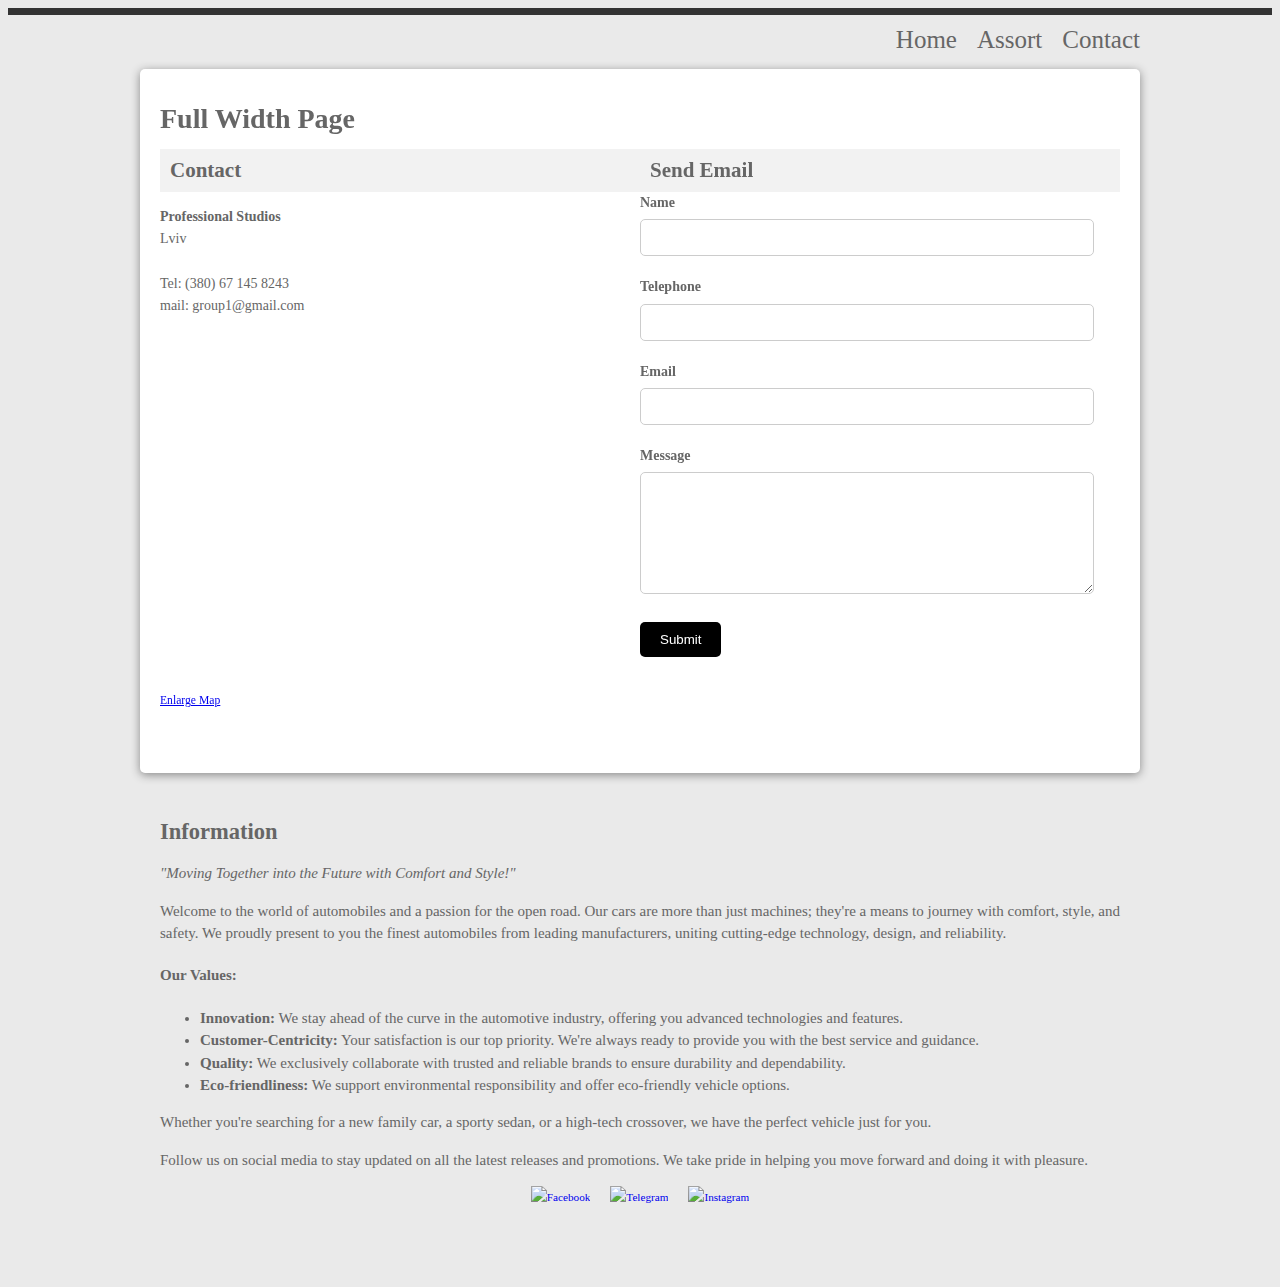
==== autoren/contact.html @ 5217a2af "Add files via upload" ====
<!DOCTYPE HTML>

<head>
    <title>Classic White | Contact</title>
    <meta charset="utf-8">
    <link rel="stylesheet" type="text/css" href="style.css">

</head>

<body>
    <div class="background"></div>
    <div class="header">
        <div id="site_title"><a href="index.html"><img src="img/logo.png" alt=""></a></div>

        <ul id="menu">
            <li><a href="#">Home</a></li>
            <li><a href="#">Assort</a></li>
            <li><a href="#">Contact</a></li>
        </ul>
    </div>

    <div id="container">
        <h1>Full Width Page</h1>
        <div class="one-half">
            <div class="heading_bg">
                <h2>Contact</h2>
            </div>


            <p><strong>Professional Studios</strong><br>
                Lviv<br>
                <br>
                Tel: (380) 67 145 8243<br>
                mail: group1@gmail.com
            </p>
            <iframe width="465" height="350" frameborder="0" scrolling="no" marginheight="0" marginwidth="0"
                src="https://www.google.com/maps/embed?pb=!1m18!1m12!1m3!1d2572.352200781373!2d24.029717816139326!3d49.8396834379143!2m3!1f0!2f0!3f0!3m2!1i1024!2i768!4f13.1!3m3!1m2!1s0x473ace39918a1dcb%3A0xa3d6e64299cc220a!2z0JHQsNGB0YLQtdGA0YLRiywgMzUsINCi0YfRi9GA0LAg0J_RgNC-0LzRiyDQnNCw0YLQsCwg0JrQuNGX0LIi!5e0!3m2!1sru!2sua!4v1633298283350!5m2!1sru!2sua"></iframe>
            <br>
            <small><a href="#">Enlarge Map</a></small>
        </div>
        <div class="one-half last">
            <div class="heading_bg">
                <h2>Send Email</h2>
            </div>
            <form action="#" class="TTWForm" method="post">
                <div id="field1-container" class="field f_50">
                    <label for="field1">Name</label>
                    <input name="name" id="field1" type="text">
                </div>
                <div id="field2-container" class="field f_50">
                    <label for="field2">Telephone</label>
                    <input name="tel" id="field2" type="text">
                </div>
                <div id="field5-container" class="field f_50">
                    <label for="field5">Email</label>
                    <input name="email" id="field5" type="email">
                </div>
                <div id="field4-container" class="field f_100">
                    <label for="field4">Message</label>
                    <textarea rows="5" cols="20" name="message" id="field4"></textarea>
                </div>
                <div id="form-submit" class="field f_100 clearfix submit">
                    <input value="Submit" type="submit">
                </div>
            </form>
        </div>
        <div style="clear:both; height: 40px"></div>
    </div>

    <div id="footer">
        <div class="info">
            <h2>Information</h2>
            <p><em>"Moving Together into the Future with Comfort and Style!"</em></p>
            <p>Welcome to the world of automobiles and a passion for the open road. Our cars are more than just
                machines; they're a means to journey with comfort, style, and safety. We proudly present to you the
                finest automobiles from leading manufacturers, uniting cutting-edge technology, design, and reliability.
            </p>
            <h4>Our Values:</h4>
            <ul>
                <li><strong>Innovation:</strong> We stay ahead of the curve in the automotive industry, offering you
                    advanced technologies and features.</li>
                <li><strong>Customer-Centricity:</strong> Your satisfaction is our top priority. We're always ready to
                    provide you with the best service and guidance.</li>
                <li><strong>Quality:</strong> We exclusively collaborate with trusted and reliable brands to ensure
                    durability and dependability.</li>
                <li><strong>Eco-friendliness:</strong> We support environmental responsibility and offer eco-friendly
                    vehicle options.</li>
            </ul>
            <p>Whether you're searching for a new family car, a sporty sedan, or a high-tech crossover, we have the
                perfect vehicle just for you.</p>
            </section>
            <p>Follow us on social media to stay updated on all the latest releases and promotions. We take pride in
                helping you move forward and doing it with pleasure.</p>
        </div>

        <div class="social-icons">

            <a href="#"><img src="img/facebook.png" alt="Facebook"></a>
            <a href="#"><img src="img/telegram.png" alt="Telegram"></a>
            <a href="#"><img src="img/instagram.png" alt="Instagram"></a>

        </div>
    </div>
    <div style="clear:both"></div>


</body>

</html>
---- autoren/style.css ----
html {
    font-size: 100%;
}


body {
    font-family: Georgia, "Times New Roman", Times, serif;
    font-size: .875em;
    line-height: 1.6em;
    border-top: 7px solid #333;
    background: #eaeaea url(img/background.png);
    color: #666;
}

.header {
    display: flex;
    align-items: center;

}

#site_title {
    flex: 1;
    padding: 15px;
}

#menu {
    list-style: none;
    display: flex;
    justify-content: center;

}

#menu li {
    margin-left: 20px;

}

#menu a {
    font-family: Georgia, "Times New Roman", Times, serif;
    color: #666;
    text-decoration: none;
    font-size: 25px;

}

.background {
    font-size: 20px;

}



#container {
    font-size: 1em;
    width: 960px;
    background: #FFF;
    box-shadow: 0px 2px 10px #888888;
    border-radius: 5px;
    padding: 20px;
    margin: auto;
    position: relative;
    clear: both
}

.header {
    width: 1000px;
    margin: auto;
}

.wrap-articles {
    margin-left: -30px;
}

.post-box {
    width: 388px;
    background: #f0f0f0;
    float: left;
    border: 1px solid #CCC;
    position: relative;
    border-radius: 5px;
    -webkit-border-radius: 5px;
    box-shadow: 5px 5px 5px #888888;
    height: 200px;
    padding: 10px 22px;
    margin: 0 0 30px 30px
}

.tab_article {
    margin: 20px 0;
    clear: both
}

.tab_article img {
    float: left;
    width: 50px;
    height: 50px;
    margin-right: 12px
}

.tab_article p {
    overflow: hidden;
    padding: 0;
    font-size: .9em;
    line-height: normal;
    font-style: italic
}

.tab_article h3 {
    height: 30px
}

.sidebar_right {
    float: right;
    width: 300px
}


.one-half {
    width: 50%;
    float: left;
}


.heading_bg {
    background-color: #f2f2f2;
    padding: 10px;
}

.heading_bg h2 {
    margin: 0;
}


.field {
    margin-bottom: 20px;
    position: relative;
}

.field label {
    display: block;
    margin-bottom: 5px;
    font-weight: bold;
}

.field input[type="text"],
.field input[type="email"],
.field textarea {
    width: 90%;
    padding: 10px;
    border: 1px solid #ccc;
    border-radius: 5px;
}

.field textarea {
    resize: vertical;
    min-height: 100px;
}


.field.submit input[type="submit"] {
    background-color: black;
    color: white;
    padding: 10px 20px;
    border: none;
    border-radius: 5px;
    cursor: pointer;
    text-align: center;
    width: auto;
    margin-left: 0;

}

.field.submit input[type="submit"]:hover {
    background-color: black;
}



#footer {
    font-size: .8em;
    width: 960px;
    margin: 0 auto 20px;
    padding: 30px 20px 50px;
    clear: both;
    color: #b2b5b9;

}


footer {
    background-color: #333;
    text-align: center;
    padding: 20px 0;

}

.social-icons {
    display: flex;
    justify-content: center;
    gap: 20px;

}

.social-icons a {
    text-decoration: none;
}

.social-icons img {
    width: 24px;
    height: 24px;


}


.info {
    font-family: Georgia, "Times New Roman", Times, serif;
    color: #666;
    text-decoration: none;
    font-size: 15px;
}


.info h3 {
    font-weight: bold;
}
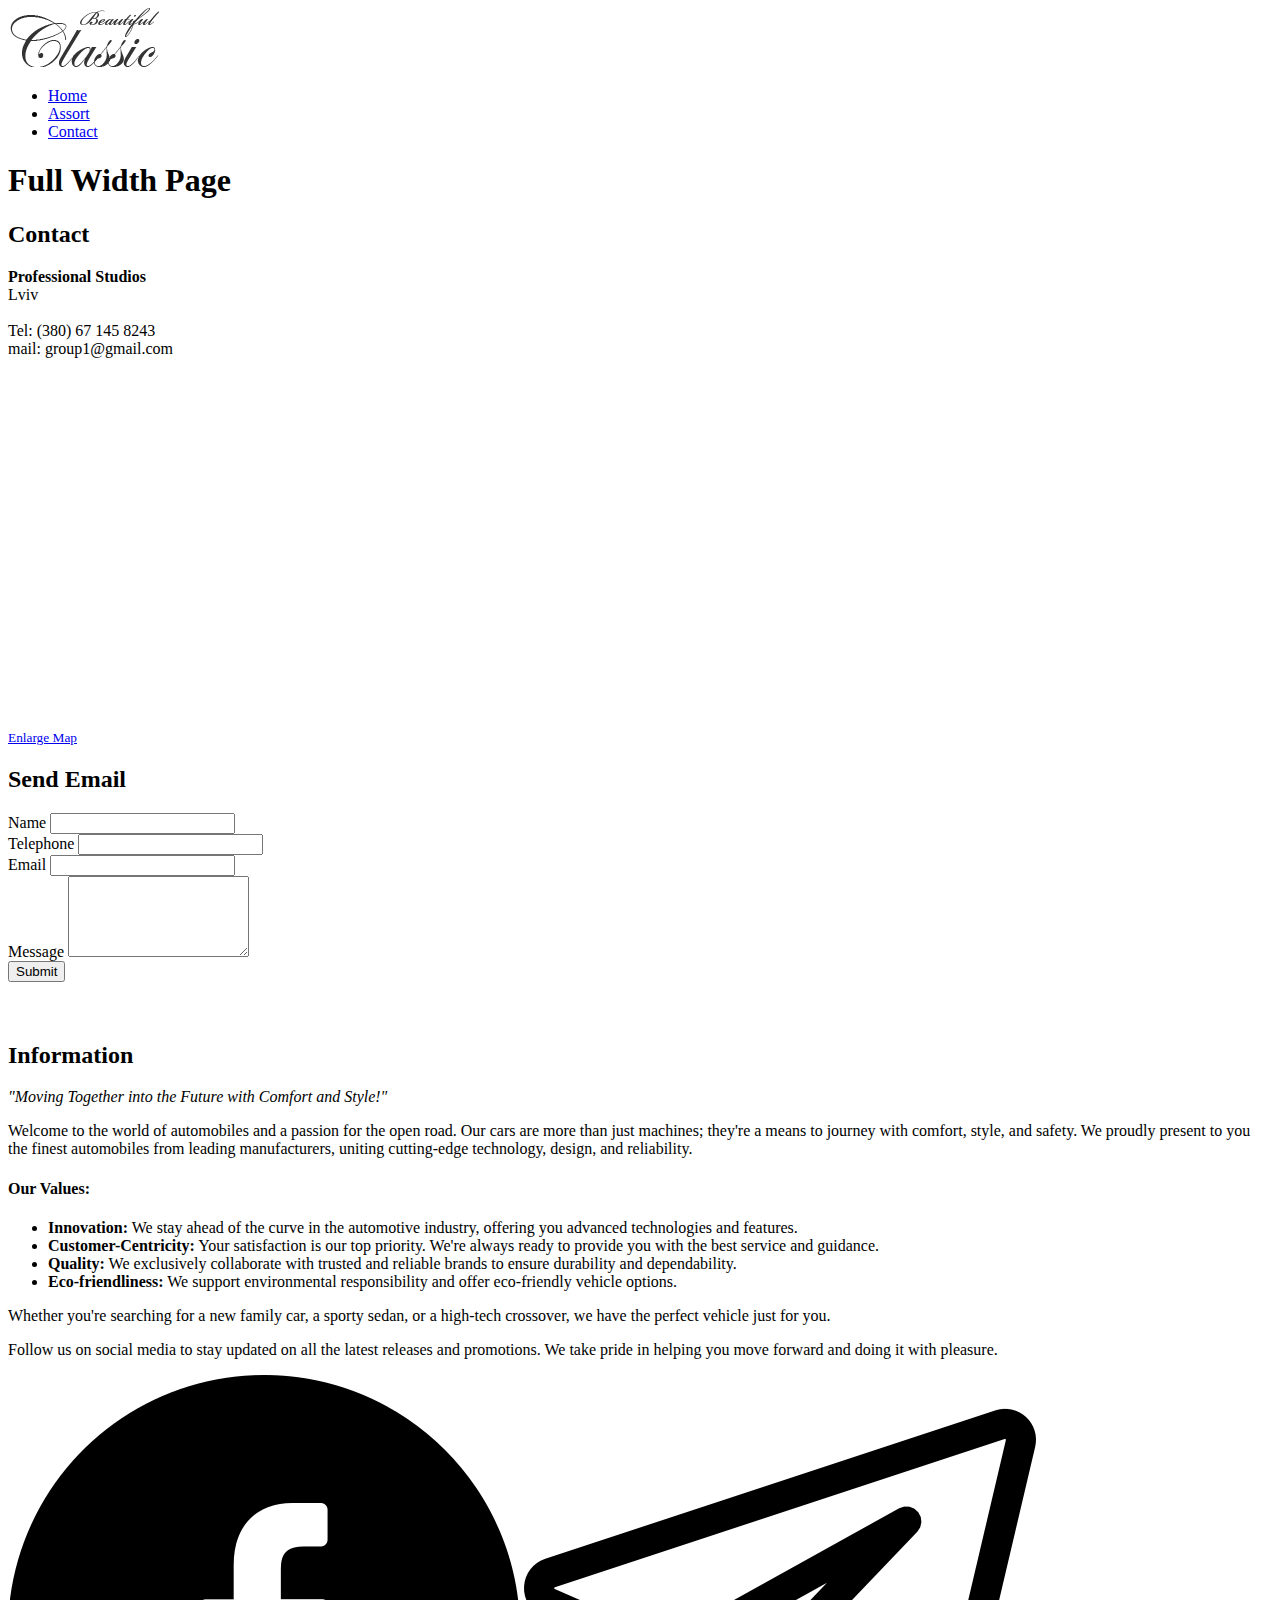
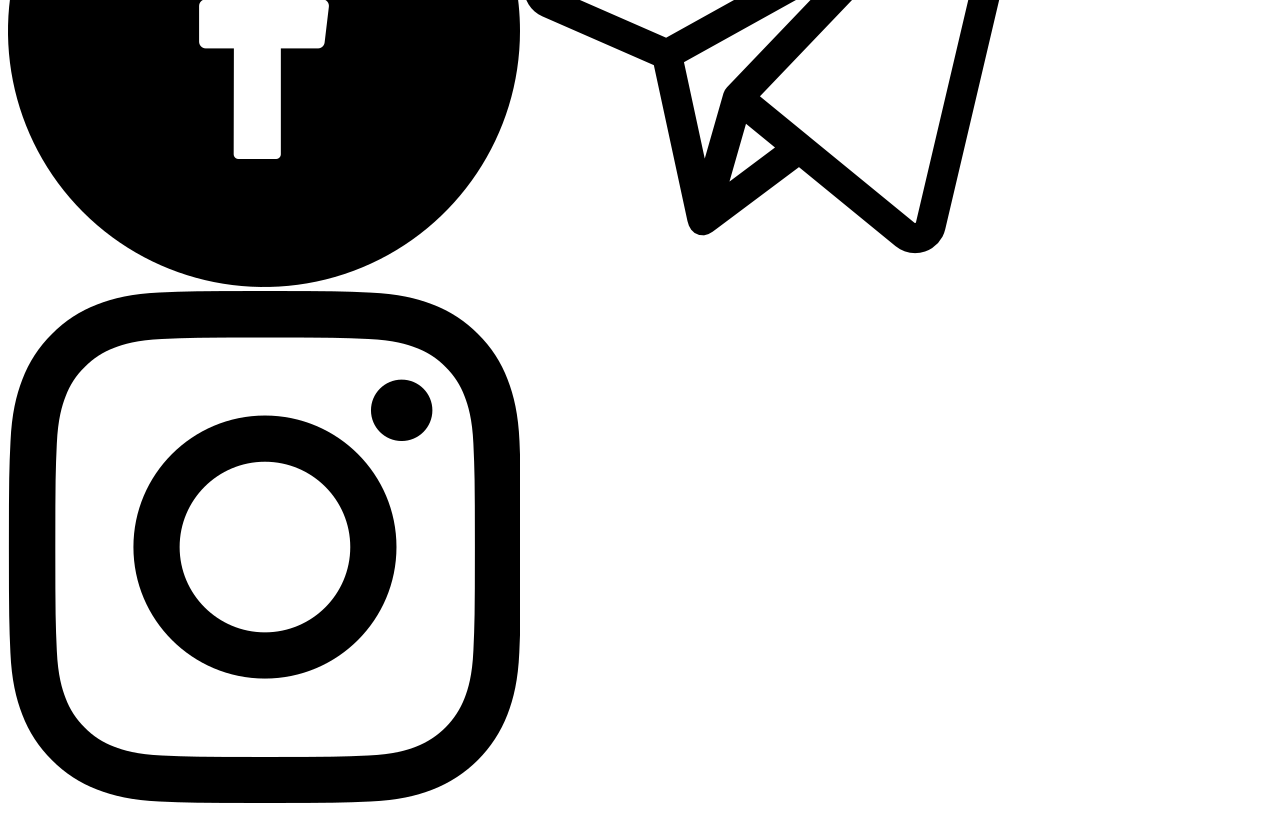
==== commit 3f21b578: "Update and rename contact (1).html to contact.html" ====
--- a/autoren/contact.html
+++ b/autoren/contact.html
@@ -1,16 +1,16 @@
 <!DOCTYPE HTML>
 
 <head>
-    <title>Classic White | Contact</title>
+    <title>Contact</title>
     <meta charset="utf-8">
-    <link rel="stylesheet" type="text/css" href="style.css">
+    <link rel="stylesheet" type="text/css" href="contact.css">
 
 </head>
 
 <body>
     <div class="background"></div>
     <div class="header">
-        <div id="site_title"><a href="index.html"><img src="img/logo.png" alt=""></a></div>
+        <div id="site_title"><a href="contact.html"><img src="img/logo.png" alt=""></a></div>
 
         <ul id="menu">
             <li><a href="#">Home</a></li>
@@ -106,4 +106,4 @@
 
 </body>
 
-</html>+</html>
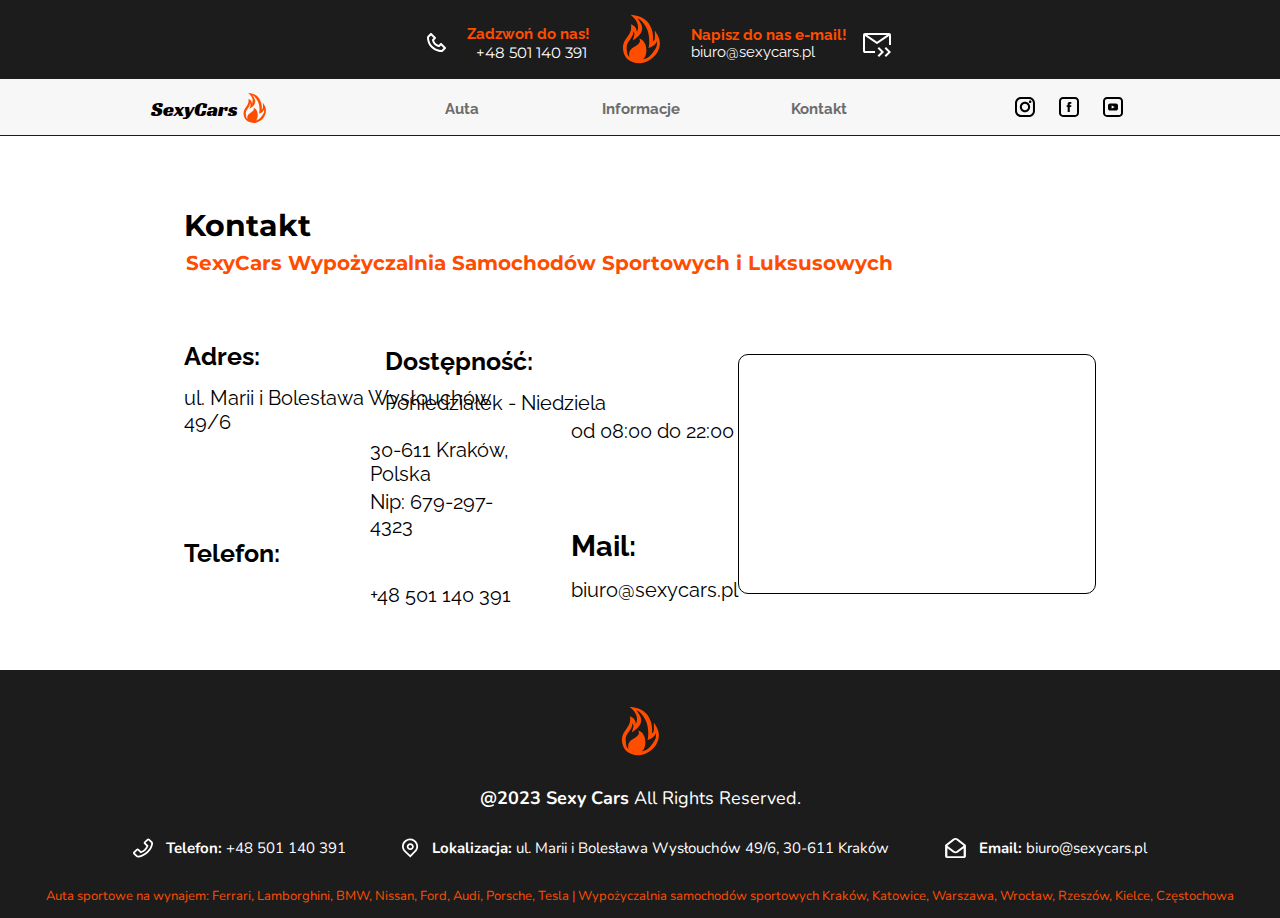
==== commit b52b1c0f: "# 2.7 added index.html(now 100%), inventory.html (100%), contact.html (75%)." ====
--- a/autoren/contact.html
+++ b/autoren/contact.html
@@ -1,109 +1,93 @@
-<!DOCTYPE HTML>
-
-<head>
-    <title>Contact</title>
-    <meta charset="utf-8">
-    <link rel="stylesheet" type="text/css" href="contact.css">
-
-</head>
-
-<body>
-    <div class="background"></div>
-    <div class="header">
-        <div id="site_title"><a href="contact.html"><img src="img/logo.png" alt=""></a></div>
-
-        <ul id="menu">
-            <li><a href="#">Home</a></li>
-            <li><a href="#">Assort</a></li>
-            <li><a href="#">Contact</a></li>
-        </ul>
-    </div>
-
-    <div id="container">
-        <h1>Full Width Page</h1>
-        <div class="one-half">
-            <div class="heading_bg">
-                <h2>Contact</h2>
+<!DOCTYPE html>
+<html lang="en">
+	<head>
+		<meta charset="utf-8">
+		<meta name="viewport" content="width=device-width, initial-scale=1.0">
+		<title>Autoren | Contact</title>
+		<link rel="icon" href="img-svg/flame.svg" type="image/x-icon">
+		<link rel="stylesheet" type="text/css" media="screen" href="css/fonts.css"> 
+		<link rel="stylesheet" type="text/css" media="screen" href="css/style_main.css">
+		<link rel="stylesheet" type="text/css" media="screen" href="css/style_contact.css">
+	</head>
+	<body>
+		<header>
+			<div class="h-top">
+				<div class="h-top-main-container">
+					<img class="h-icon-dial" src="img-svg/dial.svg" alt="">
+					<div class="h-dtext">
+						<div class="h-toptext-left">Zadzwoń do nas!</div>
+						<div class="h-bottomtext-left">+48 501 140 391</div>
+					</div>
+					<img class="h-icon-flame-top" src="img-svg/flame.svg" alt="">
+					<div class="h-dtext">
+						<div class="h-toptext-right">Napisz do nas e-mail!</div>
+						<div class="h-bottomtext-right">biuro@sexycars.pl</div>
+					</div>
+					<div class="h-icon-mail">
+						<img src="img-svg/mail.svg" alt="">
+						<img class="h-icon-arrow-small-1" src="img-svg/arrow_small.svg" alt="">
+						<img class="h-icon-arrow-small-2" src="img-svg/arrow_small.svg" alt="">
+					</div>
+				</div>
+			</div>
+			<div class="h-menu">
+				<p class="h-text-lable">SexyCars</p>
+				<img class="h-icon-flame-menu" src="img-svg/flame.svg" alt="">
+				<ol class="h-nav-menu">
+					<li><a href="inventory.html">Auta</a></li>
+					<li><a href="index.html">Informacje</a></li>
+					<li><a href="contact.html">Kontakt</a></li>
+				</ol>
+				<div class="h-socialmgroup">
+					<a href="#"><img class="h-socialmicon" src="img-svg/in.svg" alt=""></a>
+					<a href="#"><img class="h-socialmicon" src="img-svg/fb.svg" alt=""></a>
+					<a href="#"><img class="h-socialmicon" src="img-svg/yt.svg" alt=""></a>
+				</div>
+			</div>
+		</header>	
+		<div class="container">
+			<hr class="c-line-thin">
+			<div class="c-text-container-desc4">
+				<h2>Kontakt</h2>
+				<p>SexyCars Wypożyczalnia Samochodów Sportowych i Luksusowych</p>
+			</div>
+			<!-- contact -->
+			<div class="contact-main-block">
+                <div class="contact-main-text">
+					<span class="contact-text-item"><h3>Adres:</h3></span>
+					<br>
+					<span class="contact-text"><p>ul. Marii i Bolesława Wysłouchów 49/6</p></span>
+					<span class="contact-grafik"><p>30-611 Kraków, Polska</p></span>
+					<br>
+					<span class="contact-grafik"><p>Nip: 679-297-4323</p></span>
+					<br>
+					<span class="contact-text-item"><h3>Telefon:</h3></span>
+					<span class="contact-nomer"><p>+48 501 140 391</p></span>	
+				</div>
+                <div class="contact-sub-text">
+					<span class="contact-text-item"><h3>Dostępność:</h3></span>
+					<br>
+                    <span class="contact-text"><p>Poniedziałek - Niedziela</p></span>
+					<span class="contact-grafik"><p>od 08:00 do 22:00</p></span>
+					<br><br>
+					<span class="contact-info"><h3>Mail:</h3></span>
+					<span class="contact-nomer"><p>biuro@sexycars.pl</p></span>	
+                </div> 
+                <span class="contact-map"><iframe src="https://www.google.com/maps/embed?pb=!1m14!1m12!1m3!1d2541397.315091175!2d-45.942746618083206!3d63.90569579167395!2m3!1f0!2f0!3f0!3m2!1i1024!2i768!4f13.1!5e0!3m2!1spl!2snl!4v1696971228021!5m2!1spl!2snl" width="356" height="238" style="border:0; border-radius: 10px;" allowfullscreen="" loading="lazy" referrerpolicy="no-referrer-when-downgrade"></iframe></span>
             </div>
-
-
-            <p><strong>Professional Studios</strong><br>
-                Lviv<br>
-                <br>
-                Tel: (380) 67 145 8243<br>
-                mail: group1@gmail.com
-            </p>
-            <iframe width="465" height="350" frameborder="0" scrolling="no" marginheight="0" marginwidth="0"
-                src="https://www.google.com/maps/embed?pb=!1m18!1m12!1m3!1d2572.352200781373!2d24.029717816139326!3d49.8396834379143!2m3!1f0!2f0!3f0!3m2!1i1024!2i768!4f13.1!3m3!1m2!1s0x473ace39918a1dcb%3A0xa3d6e64299cc220a!2z0JHQsNGB0YLQtdGA0YLRiywgMzUsINCi0YfRi9GA0LAg0J_RgNC-0LzRiyDQnNCw0YLQsCwg0JrQuNGX0LIi!5e0!3m2!1sru!2sua!4v1633298283350!5m2!1sru!2sua"></iframe>
-            <br>
-            <small><a href="#">Enlarge Map</a></small>
-        </div>
-        <div class="one-half last">
-            <div class="heading_bg">
-                <h2>Send Email</h2>
-            </div>
-            <form action="#" class="TTWForm" method="post">
-                <div id="field1-container" class="field f_50">
-                    <label for="field1">Name</label>
-                    <input name="name" id="field1" type="text">
-                </div>
-                <div id="field2-container" class="field f_50">
-                    <label for="field2">Telephone</label>
-                    <input name="tel" id="field2" type="text">
-                </div>
-                <div id="field5-container" class="field f_50">
-                    <label for="field5">Email</label>
-                    <input name="email" id="field5" type="email">
-                </div>
-                <div id="field4-container" class="field f_100">
-                    <label for="field4">Message</label>
-                    <textarea rows="5" cols="20" name="message" id="field4"></textarea>
-                </div>
-                <div id="form-submit" class="field f_100 clearfix submit">
-                    <input value="Submit" type="submit">
-                </div>
-            </form>
-        </div>
-        <div style="clear:both; height: 40px"></div>
-    </div>
-
-    <div id="footer">
-        <div class="info">
-            <h2>Information</h2>
-            <p><em>"Moving Together into the Future with Comfort and Style!"</em></p>
-            <p>Welcome to the world of automobiles and a passion for the open road. Our cars are more than just
-                machines; they're a means to journey with comfort, style, and safety. We proudly present to you the
-                finest automobiles from leading manufacturers, uniting cutting-edge technology, design, and reliability.
-            </p>
-            <h4>Our Values:</h4>
-            <ul>
-                <li><strong>Innovation:</strong> We stay ahead of the curve in the automotive industry, offering you
-                    advanced technologies and features.</li>
-                <li><strong>Customer-Centricity:</strong> Your satisfaction is our top priority. We're always ready to
-                    provide you with the best service and guidance.</li>
-                <li><strong>Quality:</strong> We exclusively collaborate with trusted and reliable brands to ensure
-                    durability and dependability.</li>
-                <li><strong>Eco-friendliness:</strong> We support environmental responsibility and offer eco-friendly
-                    vehicle options.</li>
-            </ul>
-            <p>Whether you're searching for a new family car, a sporty sedan, or a high-tech crossover, we have the
-                perfect vehicle just for you.</p>
-            </section>
-            <p>Follow us on social media to stay updated on all the latest releases and promotions. We take pride in
-                helping you move forward and doing it with pleasure.</p>
-        </div>
-
-        <div class="social-icons">
-
-            <a href="#"><img src="img/facebook.png" alt="Facebook"></a>
-            <a href="#"><img src="img/telegram.png" alt="Telegram"></a>
-            <a href="#"><img src="img/instagram.png" alt="Instagram"></a>
-
-        </div>
-    </div>
-    <div style="clear:both"></div>
-
-
-</body>
-
-</html>
+		</div>
+		<div class="footer">
+			<img class="f-icon-flame" src="img-svg/flame.svg" alt="">
+			<h2>@2023 Sexy Cars <span>All Rights Reserved.</span></h2>
+			<div class="f-info-container">
+				<img class="f-ic-icon-dial" src="img-svg/phone.svg" alt="">
+				<p>Telefon: <span>+48 501 140 391</span></p>
+				<img class="f-ic-icon-pin" src="img-svg/pin.svg" alt="">
+				<p>Lokalizacja: <span>ul. Marii i Bolesława Wysłouchów 49/6, 30-611 Kraków</span></p>
+				<img class="f-ic-icon-mail" src="img-svg/mail2.svg" alt="">
+				<p>Email: <span>biuro@sexycars.pl</span></p>
+			</div>
+			<h4>Auta sportowe na wynajem: Ferrari, Lamborghini, BMW, Nissan, Ford, Audi, Porsche, Tesla | Wypożyczalnia samochodów sportowych Kraków, Katowice, Warszawa, Wrocław, Rzeszów, Kielce, Częstochowa</h4>
+		</div>
+	</body>
+</html>--- a/autoren/css/fonts.css
+++ b/autoren/css/fonts.css
@@ -0,0 +1,367 @@
+@charset "utf-8";
+
+	/*FONTS*/
+	
+	/*MERRIWEATHER BEGIN*/
+		/*regular*/
+/* cyrillic-ext */
+@font-face {
+  font-family: 'Merriweather';
+  font-style: normal;
+  font-weight: 400;
+  src: url(../fonts/merriweather_cyrillic-ext_regular.woff2) format('woff2');
+  unicode-range: U+0460-052F, U+1C80-1C88, U+20B4, U+2DE0-2DFF, U+A640-A69F, U+FE2E-FE2F;
+}
+/* cyrillic */
+@font-face {
+  font-family: 'Merriweather';
+  font-style: normal;
+  font-weight: 400;
+  src: url(../fonts/merriweather_cyrillic_regular.woff2) format('woff2');
+  unicode-range: U+0301, U+0400-045F, U+0490-0491, U+04B0-04B1, U+2116;
+}
+/* vietnamese */
+@font-face {
+  font-family: 'Merriweather';
+  font-style: normal;
+  font-weight: 400;
+  src: url(../fonts/merriweather_vietnamese_regular.woff2) format('woff2');
+  unicode-range: U+0102-0103, U+0110-0111, U+0128-0129, U+0168-0169, U+01A0-01A1, U+01AF-01B0, U+0300-0301, U+0303-0304, U+0308-0309, U+0323, U+0329, U+1EA0-1EF9, U+20AB;
+}
+/* latin-ext */
+@font-face {
+  font-family: 'Merriweather';
+  font-style: normal;
+  font-weight: 400;
+  src: url(../fonts/merriweather_latin-ext_regular.woff2) format('woff2');
+  unicode-range: U+0100-02AF, U+0304, U+0308, U+0329, U+1E00-1E9F, U+1EF2-1EFF, U+2020, U+20A0-20AB, U+20AD-20CF, U+2113, U+2C60-2C7F, U+A720-A7FF;
+}
+/* latin */
+@font-face {
+  font-family: 'Merriweather';
+  font-style: normal;
+  font-weight: 400;
+  src: url(../fonts/merriweather_latin_regular.woff2) format('woff2');
+  unicode-range: U+0000-00FF, U+0131, U+0152-0153, U+02BB-02BC, U+02C6, U+02DA, U+02DC, U+0304, U+0308, U+0329, U+2000-206F, U+2074, U+20AC, U+2122, U+2191, U+2193, U+2212, U+2215, U+FEFF, U+FFFD;
+}
+	/*bold*/
+/* cyrillic-ext */
+@font-face {
+  font-family: 'Merriweather';
+  font-style: normal;
+  font-weight: 700;
+  src: url(../fonts/merriweather_cyrillic-ext_bold.woff2) format('woff2');
+  unicode-range: U+0460-052F, U+1C80-1C88, U+20B4, U+2DE0-2DFF, U+A640-A69F, U+FE2E-FE2F;
+}
+/* cyrillic */
+@font-face {
+  font-family: 'Merriweather';
+  font-style: normal;
+  font-weight: 700;
+  src: url(../fonts/merriweather_cyrillic_bold.woff2) format('woff2');
+  unicode-range: U+0301, U+0400-045F, U+0490-0491, U+04B0-04B1, U+2116;
+}
+/* vietnamese */
+@font-face {
+  font-family: 'Merriweather';
+  font-style: normal;
+  font-weight: 700;
+  src: url(../fonts/merriweather_vietnamese_bold.woff2) format('woff2');
+  unicode-range: U+0102-0103, U+0110-0111, U+0128-0129, U+0168-0169, U+01A0-01A1, U+01AF-01B0, U+0300-0301, U+0303-0304, U+0308-0309, U+0323, U+0329, U+1EA0-1EF9, U+20AB;
+}
+/* latin-ext */
+@font-face {
+  font-family: 'Merriweather';
+  font-style: normal;
+  font-weight: 700;
+  src: url(../fonts/merriweather_latin-ext_bold.woff2) format('woff2');
+  unicode-range: U+0100-02AF, U+0304, U+0308, U+0329, U+1E00-1E9F, U+1EF2-1EFF, U+2020, U+20A0-20AB, U+20AD-20CF, U+2113, U+2C60-2C7F, U+A720-A7FF;
+}
+/* latin */
+@font-face {
+  font-family: 'Merriweather';
+  font-style: normal;
+  font-weight: 700;
+  src: url(../fonts/merriweather_latin_bold.woff2) format('woff2');
+  unicode-range: U+0000-00FF, U+0131, U+0152-0153, U+02BB-02BC, U+02C6, U+02DA, U+02DC, U+0304, U+0308, U+0329, U+2000-206F, U+2074, U+20AC, U+2122, U+2191, U+2193, U+2212, U+2215, U+FEFF, U+FFFD;
+}
+	/*MERRIWEATHER END*/
+
+
+	/*MONTSERRAT BEGIN*/
+		/*regular*/
+/* cyrillic-ext */
+@font-face {
+  font-family: 'Montserrat';
+  font-style: normal;
+  font-weight: 400;
+  src: url(../fonts/montserrat_cyrillic-ext_regular.woff2) format('woff2');
+  unicode-range: U+0460-052F, U+1C80-1C88, U+20B4, U+2DE0-2DFF, U+A640-A69F, U+FE2E-FE2F;
+}
+/* cyrillic */
+@font-face {
+  font-family: 'Montserrat';
+  font-style: normal;
+  font-weight: 400;
+  src: url(../fonts/montserrat_cyrillic_regular.woff2) format('woff2');
+  unicode-range: U+0301, U+0400-045F, U+0490-0491, U+04B0-04B1, U+2116;
+}
+/* vietnamese */
+@font-face {
+  font-family: 'Montserrat';
+  font-style: normal;
+  font-weight: 400;
+  src: url(../fonts/montserrat_vietnamese_regular.woff2) format('woff2');
+  unicode-range: U+0102-0103, U+0110-0111, U+0128-0129, U+0168-0169, U+01A0-01A1, U+01AF-01B0, U+0300-0301, U+0303-0304, U+0308-0309, U+0323, U+0329, U+1EA0-1EF9, U+20AB;
+}
+/* latin-ext */
+@font-face {
+  font-family: 'Montserrat';
+  font-style: normal;
+  font-weight: 400;
+  src: url(../fonts/montserrat_latin-ext_regular.woff2) format('woff2');
+  unicode-range: U+0100-02AF, U+0304, U+0308, U+0329, U+1E00-1E9F, U+1EF2-1EFF, U+2020, U+20A0-20AB, U+20AD-20CF, U+2113, U+2C60-2C7F, U+A720-A7FF;
+}
+/* latin */
+@font-face {
+  font-family: 'Montserrat';
+  font-style: normal;
+  font-weight: 400;
+  src: url(../fonts/montserrat_latin_regular.woff2) format('woff2');
+  unicode-range: U+0000-00FF, U+0131, U+0152-0153, U+02BB-02BC, U+02C6, U+02DA, U+02DC, U+0304, U+0308, U+0329, U+2000-206F, U+2074, U+20AC, U+2122, U+2191, U+2193, U+2212, U+2215, U+FEFF, U+FFFD;
+}
+	/*bold*/
+/* cyrillic-ext */
+@font-face {
+  font-family: 'Montserrat';
+  font-style: normal;
+  font-weight: 700;
+  src: url(../fonts/montserrat_cyrillic-ext_bold.woff2) format('woff2');
+  unicode-range: U+0460-052F, U+1C80-1C88, U+20B4, U+2DE0-2DFF, U+A640-A69F, U+FE2E-FE2F;
+}
+/* cyrillic */
+@font-face {
+  font-family: 'Montserrat';
+  font-style: normal;
+  font-weight: 700;
+  src: url(../fonts/montserrat_cyrillic_bold.woff2) format('woff2');
+  unicode-range: U+0301, U+0400-045F, U+0490-0491, U+04B0-04B1, U+2116;
+}
+/* vietnamese */
+@font-face {
+  font-family: 'Montserrat';
+  font-style: normal;
+  font-weight: 700;
+  src: url(../fonts/montserrat_vietnamese_bold.woff2) format('woff2');
+  unicode-range: U+0102-0103, U+0110-0111, U+0128-0129, U+0168-0169, U+01A0-01A1, U+01AF-01B0, U+0300-0301, U+0303-0304, U+0308-0309, U+0323, U+0329, U+1EA0-1EF9, U+20AB;
+}
+/* latin-ext */
+@font-face {
+  font-family: 'Montserrat';
+  font-style: normal;
+  font-weight: 700;
+  src: url(../fonts/montserrat_latin-ext_bold.woff2) format('woff2');
+  unicode-range: U+0100-02AF, U+0304, U+0308, U+0329, U+1E00-1E9F, U+1EF2-1EFF, U+2020, U+20A0-20AB, U+20AD-20CF, U+2113, U+2C60-2C7F, U+A720-A7FF;
+}
+/* latin */
+@font-face {
+  font-family: 'Montserrat';
+  font-style: normal;
+  font-weight: 700;
+  src: url(../fonts/montserrat_latin_bold.woff2) format('woff2');
+  unicode-range: U+0000-00FF, U+0131, U+0152-0153, U+02BB-02BC, U+02C6, U+02DA, U+02DC, U+0304, U+0308, U+0329, U+2000-206F, U+2074, U+20AC, U+2122, U+2191, U+2193, U+2212, U+2215, U+FEFF, U+FFFD;
+}
+	/*MONTSERRAT END*/
+
+
+	/*NUNITO*/
+		/*regular*/
+/* cyrillic-ext */
+@font-face {
+  font-family: 'Nunito';
+  font-style: normal;
+  font-weight: 400;
+  src: url(../fonts/nunito_cyrillic-ext_regular.woff2) format('woff2');
+  unicode-range: U+0460-052F, U+1C80-1C88, U+20B4, U+2DE0-2DFF, U+A640-A69F, U+FE2E-FE2F;
+}
+/* cyrillic */
+@font-face {
+  font-family: 'Nunito';
+  font-style: normal;
+  font-weight: 400;
+  src: url(../fonts/nunito_cyrillic_regular.woff2) format('woff2');
+  unicode-range: U+0301, U+0400-045F, U+0490-0491, U+04B0-04B1, U+2116;
+}
+/* vietnamese */
+@font-face {
+  font-family: 'Nunito';
+  font-style: normal;
+  font-weight: 400;
+  src: url(../fonts/nunito_vietnamese_regular.woff2) format('woff2');
+  unicode-range: U+0102-0103, U+0110-0111, U+0128-0129, U+0168-0169, U+01A0-01A1, U+01AF-01B0, U+0300-0301, U+0303-0304, U+0308-0309, U+0323, U+0329, U+1EA0-1EF9, U+20AB;
+}
+/* latin-ext */
+@font-face {
+  font-family: 'Nunito';
+  font-style: normal;
+  font-weight: 400;
+  src: url(../fonts/nunito_latin-ext_regular.woff2) format('woff2');
+  unicode-range: U+0100-02AF, U+0304, U+0308, U+0329, U+1E00-1E9F, U+1EF2-1EFF, U+2020, U+20A0-20AB, U+20AD-20CF, U+2113, U+2C60-2C7F, U+A720-A7FF;
+}
+/* latin */
+@font-face {
+  font-family: 'Nunito';
+  font-style: normal;
+  font-weight: 400;
+  src: url(../fonts/nunito_latin_regular.woff2) format('woff2');
+  unicode-range: U+0000-00FF, U+0131, U+0152-0153, U+02BB-02BC, U+02C6, U+02DA, U+02DC, U+0304, U+0308, U+0329, U+2000-206F, U+2074, U+20AC, U+2122, U+2191, U+2193, U+2212, U+2215, U+FEFF, U+FFFD;
+}
+		/*bold*/
+/* cyrillic-ext */
+@font-face {
+  font-family: 'Nunito';
+  font-style: normal;
+  font-weight: 700;
+  src: url(../fonts/nunito_cyrillic-ext_bold.woff2) format('woff2');
+  unicode-range: U+0460-052F, U+1C80-1C88, U+20B4, U+2DE0-2DFF, U+A640-A69F, U+FE2E-FE2F;
+}
+/* cyrillic */
+@font-face {
+  font-family: 'Nunito';
+  font-style: normal;
+  font-weight: 700;
+  src: url(../fonts/nunito_cyrillic_bold.woff2) format('woff2');
+  unicode-range: U+0301, U+0400-045F, U+0490-0491, U+04B0-04B1, U+2116;
+}
+/* vietnamese */
+@font-face {
+  font-family: 'Nunito';
+  font-style: normal;
+  font-weight: 700;
+  src: url(../fonts/nunito_vietnamese_bold.woff2) format('woff2');
+  unicode-range: U+0102-0103, U+0110-0111, U+0128-0129, U+0168-0169, U+01A0-01A1, U+01AF-01B0, U+0300-0301, U+0303-0304, U+0308-0309, U+0323, U+0329, U+1EA0-1EF9, U+20AB;
+}
+/* latin-ext */
+@font-face {
+  font-family: 'Nunito';
+  font-style: normal;
+  font-weight: 700;
+  src: url(../fonts/nunito_latin-ext_bold.woff2) format('woff2');
+  unicode-range: U+0100-02AF, U+0304, U+0308, U+0329, U+1E00-1E9F, U+1EF2-1EFF, U+2020, U+20A0-20AB, U+20AD-20CF, U+2113, U+2C60-2C7F, U+A720-A7FF;
+}
+/* latin */
+@font-face {
+  font-family: 'Nunito';
+  font-style: normal;
+  font-weight: 700;
+  src: url(../fonts/nunito_latin_bold.woff2) format('woff2');
+  unicode-range: U+0000-00FF, U+0131, U+0152-0153, U+02BB-02BC, U+02C6, U+02DA, U+02DC, U+0304, U+0308, U+0329, U+2000-206F, U+2074, U+20AC, U+2122, U+2191, U+2193, U+2212, U+2215, U+FEFF, U+FFFD;
+}
+
+	/*NUNITO END*/
+
+
+/*RACING-SANS-ONE*/
+/* latin-ext */
+@font-face {
+  font-family: 'Racing Sans One';
+  font-style: normal;
+  font-weight: 400;
+  src: url(../fonts/racing-sans-one_latin-ext_regular.woff2) format('woff2');
+  unicode-range: U+0100-02AF, U+0304, U+0308, U+0329, U+1E00-1E9F, U+1EF2-1EFF, U+2020, U+20A0-20AB, U+20AD-20CF, U+2113, U+2C60-2C7F, U+A720-A7FF;
+}
+/* latin */
+@font-face {
+  font-family: 'Racing Sans One';
+  font-style: normal;
+  font-weight: 400;
+  src: url(../fonts/racing-sans-one_latin_regular.woff2) format('woff2');
+  unicode-range: U+0000-00FF, U+0131, U+0152-0153, U+02BB-02BC, U+02C6, U+02DA, U+02DC, U+0304, U+0308, U+0329, U+2000-206F, U+2074, U+20AC, U+2122, U+2191, U+2193, U+2212, U+2215, U+FEFF, U+FFFD;
+}
+/*RACING-SANS-ONE END*/
+
+
+	/*RALEWAY BEGIN*/
+		/*regular*/
+/* cyrillic-ext */
+@font-face {
+  font-family: 'Raleway';
+  font-style: normal;
+  font-weight: 400;
+  src: url(../fonts/raleway_cyrillic-ext_regular.woff2) format('woff2');
+  unicode-range: U+0460-052F, U+1C80-1C88, U+20B4, U+2DE0-2DFF, U+A640-A69F, U+FE2E-FE2F;
+}
+/* cyrillic */
+@font-face {
+  font-family: 'Raleway';
+  font-style: normal;
+  font-weight: 400;
+  src: url(../fonts/raleway_cyrillic_regular.woff2) format('woff2');
+  unicode-range: U+0301, U+0400-045F, U+0490-0491, U+04B0-04B1, U+2116;
+}
+/* vietnamese */
+@font-face {
+  font-family: 'Raleway';
+  font-style: normal;
+  font-weight: 400;
+  src: url(../fonts/raleway_vietnamese_regular.woff2) format('woff2');
+  unicode-range: U+0102-0103, U+0110-0111, U+0128-0129, U+0168-0169, U+01A0-01A1, U+01AF-01B0, U+0300-0301, U+0303-0304, U+0308-0309, U+0323, U+0329, U+1EA0-1EF9, U+20AB;
+}
+/* latin-ext */
+@font-face {
+  font-family: 'Raleway';
+  font-style: normal;
+  font-weight: 400;
+  src: url(../fonts/raleway_latin-ext_regular.woff2) format('woff2');
+  unicode-range: U+0100-02AF, U+0304, U+0308, U+0329, U+1E00-1E9F, U+1EF2-1EFF, U+2020, U+20A0-20AB, U+20AD-20CF, U+2113, U+2C60-2C7F, U+A720-A7FF;
+}
+/* latin */
+@font-face {
+  font-family: 'Raleway';
+  font-style: normal;
+  font-weight: 400;
+  src: url(../fonts/raleway_latin_regular.woff2) format('woff2');
+  unicode-range: U+0000-00FF, U+0131, U+0152-0153, U+02BB-02BC, U+02C6, U+02DA, U+02DC, U+0304, U+0308, U+0329, U+2000-206F, U+2074, U+20AC, U+2122, U+2191, U+2193, U+2212, U+2215, U+FEFF, U+FFFD;
+}
+		/*bold*/
+/* cyrillic-ext */
+@font-face {
+  font-family: 'Raleway';
+  font-style: normal;
+  font-weight: 700;
+  src: url(../fonts/raleway_cyrillic-ext_bold.woff2) format('woff2');
+  unicode-range: U+0460-052F, U+1C80-1C88, U+20B4, U+2DE0-2DFF, U+A640-A69F, U+FE2E-FE2F;
+}
+/* cyrillic */
+@font-face {
+  font-family: 'Raleway';
+  font-style: normal;
+  font-weight: 700;
+  src: url(../fonts/raleway_cyrillic_bold.woff2) format('woff2');
+  unicode-range: U+0301, U+0400-045F, U+0490-0491, U+04B0-04B1, U+2116;
+}
+/* vietnamese */
+@font-face {
+  font-family: 'Raleway';
+  font-style: normal;
+  font-weight: 700;
+  src: url(../fonts/raleway_vietnamese_bold.woff2) format('woff2');
+  unicode-range: U+0102-0103, U+0110-0111, U+0128-0129, U+0168-0169, U+01A0-01A1, U+01AF-01B0, U+0300-0301, U+0303-0304, U+0308-0309, U+0323, U+0329, U+1EA0-1EF9, U+20AB;
+}
+/* latin-ext */
+@font-face {
+  font-family: 'Raleway';
+  font-style: normal;
+  font-weight: 700;
+  src: url(../fonts/raleway_latin-ext_bold.woff2) format('woff2');
+  unicode-range: U+0100-02AF, U+0304, U+0308, U+0329, U+1E00-1E9F, U+1EF2-1EFF, U+2020, U+20A0-20AB, U+20AD-20CF, U+2113, U+2C60-2C7F, U+A720-A7FF;
+}
+/* latin */
+@font-face {
+  font-family: 'Raleway';
+  font-style: normal;
+  font-weight: 700;
+  src: url(../fonts/raleway_latin_bold.woff2) format('woff2');
+  unicode-range: U+0000-00FF, U+0131, U+0152-0153, U+02BB-02BC, U+02C6, U+02DA, U+02DC, U+0304, U+0308, U+0329, U+2000-206F, U+2074, U+20AC, U+2122, U+2191, U+2193, U+2212, U+2215, U+FEFF, U+FFFD;
+}
+	/*RALEWAY END*/
--- a/autoren/css/style_main.css
+++ b/autoren/css/style_main.css
@@ -0,0 +1,434 @@
+	/* index.html, inventory.html, contact.html */
+@charset "utf-8";
+
+
+/*:root {
+	color-scheme: dark;
+}*/
+
+	/*DEFAULT STRUCT*/
+* {
+	margin: 0;
+	padding: 0;
+	border: 0;
+    outline: 0;
+    font-weight: inherit;
+    font-style: inherit;
+    font-family: inherit;
+    vertical-align: baseline;
+	text-decoration: none;
+}
+
+html, body {
+	height: 100%;
+}
+
+	/* HEADER */
+header {
+	width: auto;
+	height: 135px;
+	display: flex;
+	margin: 0;
+	flex-shrink: 0;
+	flex-direction: column;
+}
+
+
+	/* h-top START*/
+.h-top {
+	height: 79px;
+	background-color: #1C1C1C;
+	display: flex;
+	flex-direction: column;
+	align-items: center;
+}
+
+.h-top-main-container {
+	display: flex;
+	height: 79px;
+}
+
+		/* icons top*/
+.h-icon-dial {
+	width: 19px;
+	height: 19px;
+	flex-shrink: 0;
+	fill: #FFF;
+	margin-top: 33px;
+	margin-bottom: 27px;
+	margin-left: 38px;
+	margin-right: 21px;
+}
+
+		/*text*/
+.h-dtext {
+	margin-top: 25px;
+	margin-bottom: 21px;
+}
+
+.h-toptext, .h-bottomtext {
+	margin: 10px;
+}
+
+.h-toptext-left {
+	height: 15px;
+	color: #FF4D00;
+	font-family: Raleway;
+	font-size: 15px;
+	font-style: normal;
+	font-weight: 700;
+	line-height: normal;
+	margin-bottom: 3px;
+}
+
+.h-bottomtext-left {
+	height: 15px;
+	color: #FFF;
+	font-family: Montserrat;
+	font-size: 15px;
+	font-style: normal;
+	font-weight: 400;
+	line-height: normal;
+	margin-left: 9px;
+}
+
+		/* icon center fire*/
+.h-icon-flame-top {
+	width: 37.947px;
+	height: 50px;
+	flex-shrink: 0;
+	color: #FF4D00;
+	padding-top: 14px;
+	padding-bottom: 15px;
+	margin: 0 31.11px 0 32.94px
+}
+
+.h-toptext-right {
+	height: 15px;
+	color: #FF4D00;
+	font-family: Raleway;
+	font-size: 15px;
+	font-style: normal;
+	font-weight: 700;
+	line-height: normal;
+	margin-top: 1px;
+	margin-bottom: 2px;
+}
+
+.h-bottomtext-right {
+	height: 15px;
+	color: #FFF;
+	font-family: Raleway;
+	font-size: 15px;
+	font-style: normal;
+	font-weight: 400;
+	line-height: normal;
+}
+
+.h-icon-mail {
+	position: relative;
+	width: 28px;
+	height: 28px;
+	flex-shrink: 0;
+	fill: #FFF;
+	margin-top: 33px;
+	margin-bottom: 27px;
+	margin-right: auto;
+	margin-left: 16px;
+}
+
+.h-icon-arrow-small-1, .h-icon-arrow-small-2{
+	position: absolute;
+	top: 14px;
+	left: 14px;
+}
+
+.h-icon-arrow-small-2 {
+	left: 21px;
+}
+	/*h-top END*/
+
+
+	/*h-menu BEGIN*/
+.h-menu {
+	width: 100%;
+	height: 56px;
+	background-color: #F7F7F7;
+	display: flex;
+	flex-shrink: 0;
+	justify-content: center;
+	align-items: center;
+}
+
+.h-text-lable {
+	color: #000;
+	font-family: Racing Sans One;
+	font-size: 20px;
+	font-style: normal;
+	font-weight: 400;
+	line-height: normal;
+	margin-top: 19px;
+	margin-bottom: 16px;
+	margin-left: auto;
+	margin-right: 5px;
+}
+
+.h-icon-flame-menu {
+	/*width: 22.426px;*/
+	height: 30px;
+	flex-shrink: 0;
+	color: #FF4D00;
+	margin-top: 14px;
+	margin-bottom: 12px;
+}
+
+ol.h-nav-menu {
+	width: auto;
+	display: flex;
+	flex-direction: row;
+	flex-shrink: 0;
+	margin-left: 142px;
+	margin-right: 142px;
+	list-style: none;
+	user-select: none;
+	justify-content: space-around;
+	gap: 68.88px;
+	/*padding-right: 10px;*/
+		/*typography*/
+}
+
+ol.h-nav-menu li {
+	width: 108.058px;
+	/*height: 21px;*/
+	text-align: center;
+	margin-top: 19px;
+	margin-bottom: 16px;
+	flex-direction: column;
+	justify-content: center;
+	flex-shrink: 0;
+}
+
+ol.h-nav-menu li:nth-child(2) {
+	width: 110.759px;
+}
+
+ol.h-nav-menu li a {
+	font-family: Raleway;
+	font-size: 15px;
+	font-style: normal;
+	font-weight: 700;
+	line-height: normal;
+	margin-top: 19px;
+	margin-bottom: 16px;
+	color: #6C6C6C;
+	transition: color 0.2s ease, text-shadow 0.2s;
+}
+
+ol.h-nav-menu li:hover > a {
+	color: #FF4D00;
+	text-shadow: 0 0 4px #6C6C6C;
+}
+
+		/*icons*/
+.h-socialmgroup {
+	width: 108px;
+	height: 20px;
+	display: flex;
+	flex-direction: row;
+	flex-shrink: 0;
+	margin-right: auto;
+	list-style: none;
+	user-select: none;
+	gap: 24px;
+	padding-right: 6px;
+}
+
+.h-socialmicon a {
+	width: 20px;
+	height: 20px;
+	transition: transform 0.1s;
+}
+
+.h-socialmicon:hover {
+	transform: scale(1.2);
+}
+
+.h-socialmicon:active {
+	transform: scale(0.95);
+}
+	/*h-menu END*/
+	/*HEADER END*/
+
+	/*DEFAULT CONTAINER CLASSES*/
+.container {
+	display: block;
+}	
+
+.с-top-stroke {
+	position: absolute;
+	top: -1px;
+}
+
+.c-line-thin {
+	height: 1px;
+	background: #1C1C1C;
+}
+
+		/*text container main*/
+.c-text-container-desc {
+	margin: 42px auto 45px 183px;
+}
+
+.c-text-container-desc2 {
+	margin: 83px auto 36px 184px;
+}
+
+.c-text-container-desc3 {
+	margin: 90px auto 63px 185px;
+}
+
+.c-text-container-desc4 {
+	margin: 59px auto 59px 184px;
+}
+
+.c-text-container-desc h2, .c-text-container-desc2 h2, .c-text-container-desc3 h2, .c-text-container-desc4 h2 {
+	display: flex;
+	height: 61px;
+	flex-direction: column;
+	justify-content: center;
+	flex-shrink: 0;
+		/*typo*/
+	color: #000;
+	font-family: Montserrat;
+	font-size: 30px;
+	font-style: normal;
+	font-weight: 700;
+	line-height: normal;
+		/*pos*/
+}
+
+.c-text-container-desc p, .c-text-container-desc2 p, .c-text-container-desc3 p, .c-text-container-desc4 p {
+	display: flex;
+	height: 26px;
+	flex-direction: column;
+	justify-content: center;
+	flex-shrink: 0;
+		/*typo*/
+	color: #FF4D00;
+	font-family: Montserrat;
+	font-size: 20px;
+	font-style: normal;
+	font-weight: 700;
+	line-height: normal;
+		/*pos*/
+	position: relative;
+	bottom: 6px;
+}
+
+.c-text-container-desc4 p {
+	padding-left: 2px;
+}
+	/*DEFAULT CONTAINER CLASSES END*/
+	
+	/*FOOTER*/
+.footer {
+	width: 100%;
+	height: 248px;
+	flex-shrink: 0;
+	background: #1C1C1C;
+	display: flex;
+	flex-direction: column;
+	align-items: center;
+}
+
+.f-icon-flame {
+	width: 37.947px;
+	height: 50px;
+	flex-shrink: 0;
+	color: #FF4D00;
+	margin: 36px auto 16px auto;
+}
+
+
+.footer h2, .f-info-container p {
+	flex-shrink: 0;
+		/*typo*/
+	color: #FFF;
+	font-family: Nunito;
+	font-style: normal;
+	font-weight: 700;
+	line-height: normal;
+}
+
+.footer h2 {
+	font-size: 18px;
+	margin: auto;
+}
+
+.footer h2 span, .f-info-container p span {
+	font-weight: 400;
+}
+
+
+		/*info*/
+.f-info-container {
+	height: 23px;
+	display: flex;
+	flex-shrink: 0;
+	margin: auto;
+	flex-direction: row;
+	align-items: center;
+}
+
+.f-ic-icon-dial {
+	width: 21.024px;
+	height: 20px;
+	flex-shrink: 0;
+	fill: #FFF;
+	margin-right: 12px;
+}
+
+.f-info-container p {
+	width: auto;
+	height: 20px;
+	flex-shrink: 0;
+		/*typo*/
+	font-size: 15px;
+	margin-right: 56px;
+}
+
+.f-info-container p:last-child {
+	margin-right: auto;
+}
+
+.f-ic-icon-pin {
+	width: 17.02px;
+	height: 20px;
+	flex-shrink: 0;
+	fill: #FFF;
+	margin-right: 13px;
+}
+
+.f-ic-icon-mail {
+	width: 21px;
+	height: 20px;
+	flex-shrink: 0;
+	fill: #FFF;
+	margin-right: 13px;
+}
+		/*info end*/
+
+
+.footer h4 {
+	color: #FF4D00;
+	font-family: Nunito;
+	font-size: 13px;
+	font-style: normal;
+	font-weight: 400;
+	line-height: normal;
+	margin: auto;
+}
+
+
+
+	/*FOOTER END*/--- a/autoren/css/style_contact.css
+++ b/autoren/css/style_contact.css
@@ -0,0 +1,70 @@
+	/* contact.html */
+@charset "utf-8";
+
+.contact-main-block {
+    display: flex;
+    align-items: center;
+	justify-content: center;
+	margin: 0px 184px 63px 184px;
+}
+
+.contact-text-item {
+    display: inline-block;
+    margin-right: 164px;
+}
+ 
+.contact-text-item h3 {
+    font-family: raleway;
+    font-weight: bold;
+    font-size: 25px;
+    text-decoration: none;
+}
+
+.contact-sub-text {
+    margin-left: -135px;
+}
+
+.contact-text p {
+    margin-top: 15px;
+    font-family: raleway;
+    font-weight: regular;
+    font-size: 20px;
+    text-decoration: none;
+}
+
+.contact-grafik {
+    margin-top: 4px;
+    display: inline-block;
+    margin-left: 186px;
+    font-family: raleway;
+    font-weight: regular;
+    font-size: 20px;
+    text-decoration: none;
+}
+
+.contact-info {
+    display: inline-block;
+    margin-left: 186px;
+    margin-top: 68px;
+    font-family: raleway;
+    font-weight: bold;
+    font-size: 25px;
+    text-decoration: none;
+}
+
+.contact-nomer {
+    margin-top: 15px;
+    display: inline-block;
+    margin-left: 186px;
+    font-family: raleway;
+    font-weight: regular;
+    font-size: 20px;
+    text-decoration: none;
+}
+
+.contact-map {
+	width: 356px;
+	height: 238px;
+    border-radius: 10px;
+    border: 1px solid #000;
+}